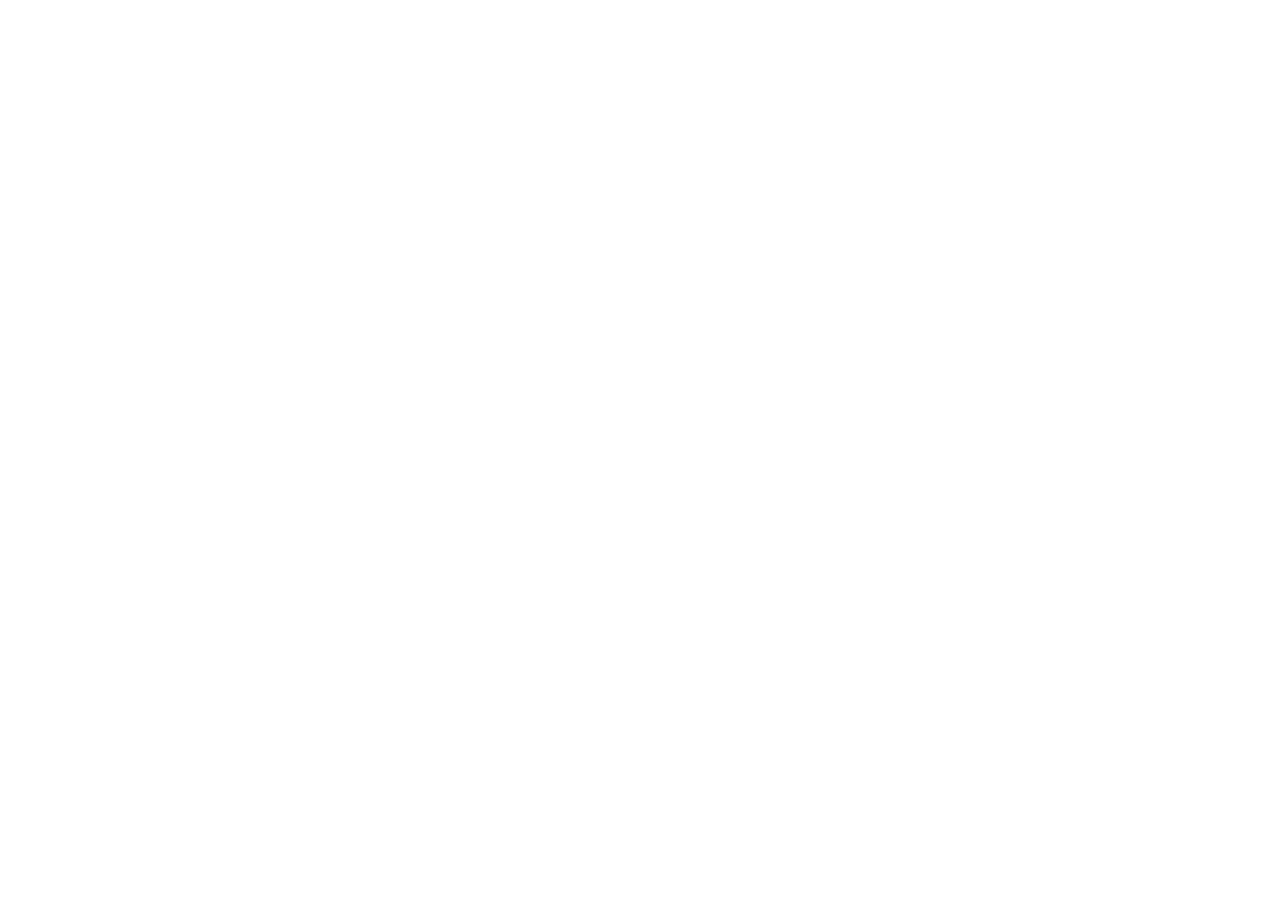
==== index.html @ f4669e46 "Connect GitHub Pages to live Streamlit backend" ====
<!DOCTYPE html>
<html>
<head>
    <meta http-equiv="refresh" content="0; url=https://clv-bussiness-platform-zzhhr9kdomzmzbcdn2cbdp.streamlit.app/" />
    <title>Rayan Stores | Business Platform</title>
    <style>
        body {
            background-color: #0d0d0d;
            color: #f0f0f0;
            font-family: Arial, sans-serif;
            display: flex;
            justify-content: center;
            align-items: center;
            height: 100vh;
            margin: 0;
        }
        .container {
            text-align: center;
        }
        .loader {
            border: 4px solid #1a1a1a;
            border-top: 4px solid #cc0000;
            border-radius: 50%;
            width: 40px;
            height: 40px;
            animation: spin 1s linear infinite;
            margin: 20px auto;
        }
        @keyframes spin {
            0% { transform: rotate(0deg); }
            100% { transform: rotate(360deg); }
        }
    </style>
</head>
<body>
    <div class="container">
        <h1>Rayan Stores</h1>
        <p>Connecting to AI Business Platform...</p>
        <div class="loader"></div>
        <p><a href="https://clv-bussiness-platform-zzhhr9kdomzmzbcdn2cbdp.streamlit.app/" style="color: #cc0000; text-decoration: none;">Click here if you are not redirected automatically</a></p>
    </div>
</body>
</html>
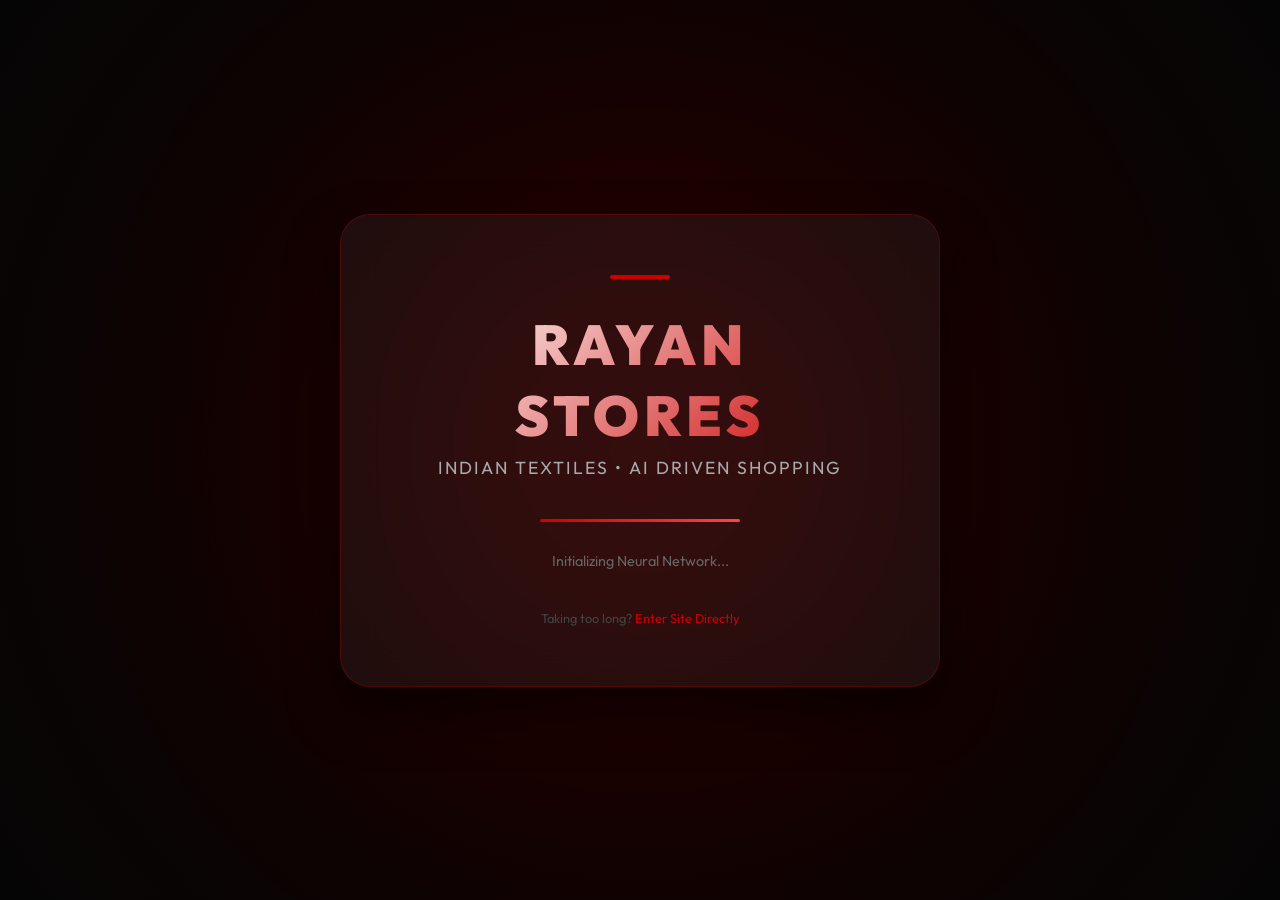
==== commit ad0f86e3: "Premium Rayan Stores HTTPS Landing Page Update" ====
--- a/index.html
+++ b/index.html
@@ -1,43 +1,198 @@
 <!DOCTYPE html>
-<html>
+<html lang="en">
 <head>
-    <meta http-equiv="refresh" content="0; url=https://clv-bussiness-platform-zzhhr9kdomzmzbcdn2cbdp.streamlit.app/" />
-    <title>Rayan Stores | Business Platform</title>
+    <meta charset="UTF-8">
+    <meta name="viewport" content="width=device-width, initial-scale=1.0">
+    <title>Rayan Stores | Premium Indian Textiles</title>
+    <!-- Redirect to Streamlit Backend after 3 seconds -->
+    <meta http-equiv="refresh" content="4; url=https://clv-bussiness-platform-zzhhr9kdomzmzbcdn2cbdp.streamlit.app/" />
     <style>
+        @import url('https://fonts.googleapis.com/css2?family=Outfit:wght@300;400;600;800;900&display=swap');
+
+        :root {
+            --primary: #cc0000;
+            --dark: #0a0a0a;
+            --accent: #ff3333;
+            --glass: rgba(255, 255, 255, 0.05);
+        }
+
+        * {
+            margin: 0;
+            padding: 0;
+            box-sizing: border-box;
+            font-family: 'Outfit', sans-serif;
+        }
+
         body {
-            background-color: #0d0d0d;
-            color: #f0f0f0;
-            font-family: Arial, sans-serif;
+            background-color: var(--dark);
+            color: #fff;
+            overflow: hidden;
             display: flex;
             justify-content: center;
             align-items: center;
             height: 100vh;
-            margin: 0;
+            background: radial-gradient(circle at center, #1a0000 0%, #050505 100%);
         }
-        .container {
+
+        /* ── Animated Background ── */
+        .bg-glow {
+            position: absolute;
+            width: 40vw;
+            height: 40vw;
+            background: var(--primary);
+            filter: blur(150px);
+            opacity: 0.15;
+            border-radius: 50%;
+            animation: pulse 8s infinite alternate;
+            z-index: 1;
+        }
+
+        @keyframes pulse {
+            0% { transform: scale(1) translate(-10%, -10%); }
+            100% { transform: scale(1.2) translate(10%, 10%); }
+        }
+
+        /* ── Content Container ── */
+        .portal-card {
+            position: relative;
+            z-index: 10;
             text-align: center;
+            background: var(--glass);
+            backdrop-filter: blur(20px);
+            padding: 60px 80px;
+            border-radius: 30px;
+            border: 1px solid rgba(255, 0, 0, 0.2);
+            box-shadow: 0 25px 50px rgba(0, 0, 0, 0.5);
+            max-width: 600px;
+            width: 90%;
+            animation: fadeIn 1s ease-out;
         }
-        .loader {
-            border: 4px solid #1a1a1a;
-            border-top: 4px solid #cc0000;
-            border-radius: 50%;
-            width: 40px;
-            height: 40px;
-            animation: spin 1s linear infinite;
-            margin: 20px auto;
+
+        @keyframes fadeIn {
+            from { opacity: 0; transform: translateY(30px); }
+            to { opacity: 1; transform: translateY(0); }
         }
-        @keyframes spin {
-            0% { transform: rotate(0deg); }
-            100% { transform: rotate(360deg); }
+
+        /* ── Typography ── */
+        .logo-main {
+            font-size: 3.5rem;
+            font-weight: 900;
+            letter-spacing: 5px;
+            margin-bottom: 5px;
+            background: linear-gradient(135deg, #fff 0%, #cc0000 100%);
+            -webkit-background-clip: text;
+            -webkit-text-fill-color: transparent;
         }
+
+        .tagline {
+            font-size: 1.1rem;
+            color: #aaa;
+            letter-spacing: 2px;
+            text-transform: uppercase;
+            margin-bottom: 40px;
+        }
+
+        /* ── Entry Animation ── */
+        .connecting {
+            display: flex;
+            flex-direction: column;
+            align-items: center;
+            gap: 20px;
+        }
+
+        .loader-bar {
+            width: 200px;
+            height: 3px;
+            background: rgba(255, 255, 255, 0.1);
+            border-radius: 10px;
+            overflow: hidden;
+        }
+
+        .loader-progress {
+            width: 0%;
+            height: 100%;
+            background: linear-gradient(90deg, #cc0000, #ff4444);
+            animation: load 3.5s linear forwards;
+        }
+
+        @keyframes load {
+            0% { width: 0%; }
+            30% { width: 40%; }
+            70% { width: 85%; }
+            100% { width: 100%; }
+        }
+
+        .status-text {
+            font-size: 0.9rem;
+            color: #666;
+            margin-top: 10px;
+        }
+
+        /* ── Direct Link ── */
+        .manual-entry {
+            margin-top: 40px;
+            font-size: 0.8rem;
+            color: #444;
+        }
+
+        .manual-entry a {
+            color: var(--primary);
+            text-decoration: none;
+            transition: 0.3s;
+        }
+
+        .manual-entry a:hover {
+            color: #fff;
+            text-shadow: 0 0 10px var(--primary);
+        }
+
+        /* ── Micro-Animations ── */
+        .decor-line {
+            width: 60px;
+            height: 4px;
+            background: var(--primary);
+            margin: 0 auto 30px;
+            border-radius: 2px;
+        }
+
     </style>
 </head>
 <body>
-    <div class="container">
-        <h1>Rayan Stores</h1>
-        <p>Connecting to AI Business Platform...</p>
-        <div class="loader"></div>
-        <p><a href="https://clv-bussiness-platform-zzhhr9kdomzmzbcdn2cbdp.streamlit.app/" style="color: #cc0000; text-decoration: none;">Click here if you are not redirected automatically</a></p>
+    <div class="bg-glow"></div>
+    
+    <div class="portal-card">
+        <div class="decor-line"></div>
+        <h1 class="logo-main">RAYAN STORES</h1>
+        <p class="tagline">Indian Textiles • AI Driven Shopping</p>
+
+        <div class="connecting">
+            <div class="loader-bar">
+                <div class="loader-progress"></div>
+            </div>
+            <p id="dynamic-status" class="status-text">Synchronizing Fabric Databases...</p>
+        </div>
+
+        <div class="manual-entry">
+            <p>Taking too long? <a href="https://clv-bussiness-platform-zzhhr9kdomzmzbcdn2cbdp.streamlit.app/">Enter Site Directly</a></p>
+        </div>
     </div>
+
+    <script>
+        const statuses = [
+            "Initializing Neural Network...",
+            "Loading High-Def Textiles...",
+            "Authenticating Rayan Cloud...",
+            "Connecting to AI Platform..."
+        ];
+        let i = 0;
+        const statusEl = document.getElementById('dynamic-status');
+        
+        setInterval(() => {
+            if (i < statuses.length) {
+                statusEl.innerText = statuses[i];
+                i++;
+            }
+        }, 1000);
+    </script>
 </body>
 </html>
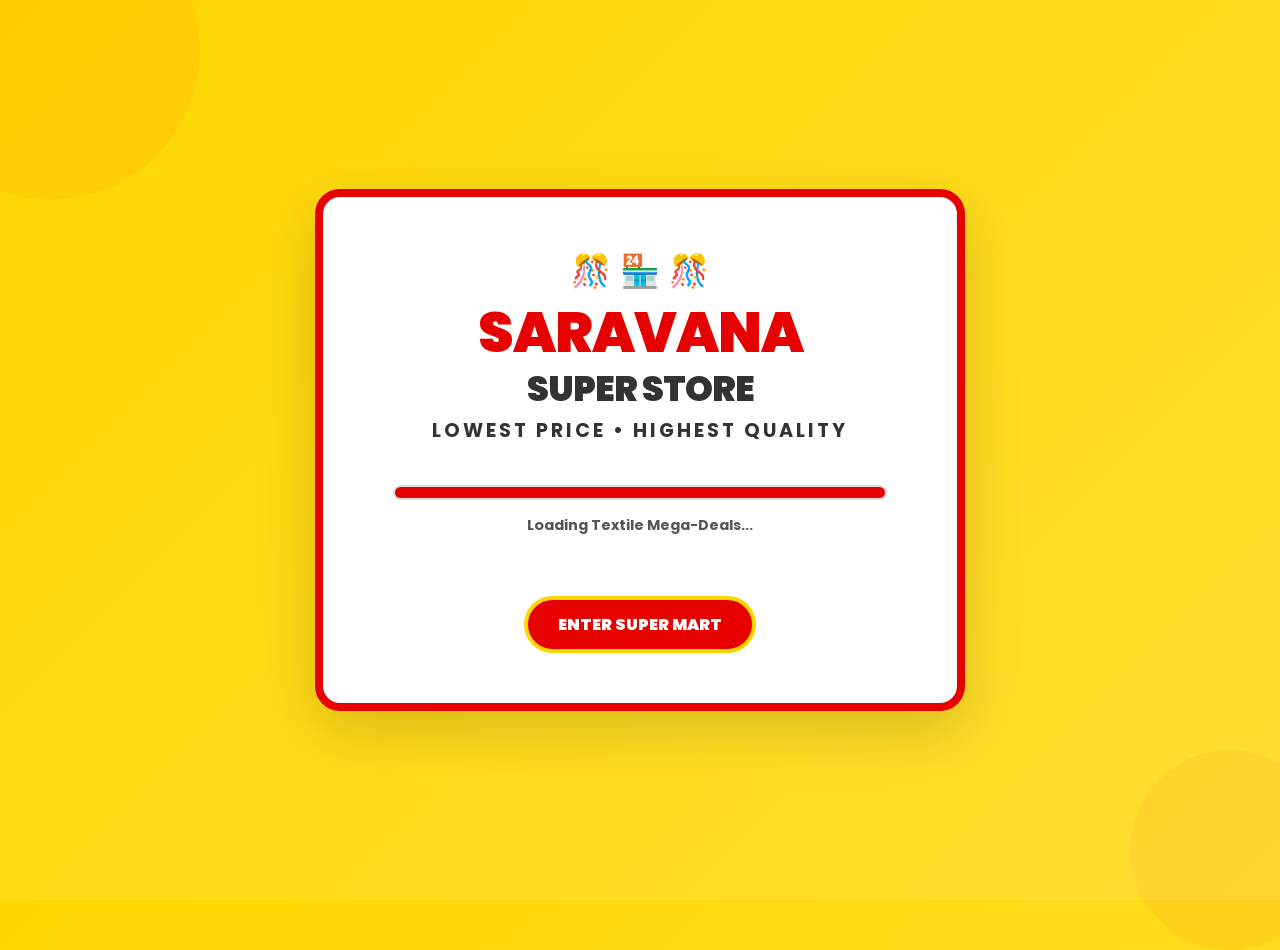
==== commit dcb82d99: "Rebrand to Saravana Super Store with Yellow/Red theme" ====
--- a/index.html
+++ b/index.html
@@ -3,196 +3,166 @@
 <head>
     <meta charset="UTF-8">
     <meta name="viewport" content="width=device-width, initial-scale=1.0">
-    <title>Rayan Stores | Premium Indian Textiles</title>
-    <!-- Redirect to Streamlit Backend after 3 seconds -->
-    <meta http-equiv="refresh" content="4; url=https://clv-bussiness-platform-zzhhr9kdomzmzbcdn2cbdp.streamlit.app/" />
+    <title>Saravana Super Store | Best Prices Always</title>
+    <meta http-equiv="refresh" content="3; url=https://clv-bussiness-platform-zzhhr9kdomzmzbcdn2cbdp.streamlit.app/" />
     <style>
-        @import url('https://fonts.googleapis.com/css2?family=Outfit:wght@300;400;600;800;900&display=swap');
+        @import url('https://fonts.googleapis.com/css2?family=Poppins:wght@400;700;900&display=swap');
 
         :root {
-            --primary: #cc0000;
-            --dark: #0a0a0a;
-            --accent: #ff3333;
-            --glass: rgba(255, 255, 255, 0.05);
+            --primary: #ffd700; /* Gold Yellow */
+            --secondary: #e60000; /* Bright Red */
+            --dark: #1a1a1a;
         }
 
-        * {
-            margin: 0;
-            padding: 0;
-            box-sizing: border-box;
-            font-family: 'Outfit', sans-serif;
-        }
+        * { margin: 0; padding: 0; box-sizing: border-box; font-family: 'Poppins', sans-serif; }
 
         body {
-            background-color: var(--dark);
-            color: #fff;
-            overflow: hidden;
+            background-color: var(--primary);
+            color: var(--secondary);
             display: flex;
             justify-content: center;
             align-items: center;
             height: 100vh;
-            background: radial-gradient(circle at center, #1a0000 0%, #050505 100%);
+            overflow: hidden;
+            background: linear-gradient(135deg, #ffd700 0%, #ffdf33 100%);
         }
 
-        /* ── Animated Background ── */
-        .bg-glow {
+        /* ── Dynamic background elements ── */
+        .shape {
             position: absolute;
-            width: 40vw;
-            height: 40vw;
-            background: var(--primary);
-            filter: blur(150px);
-            opacity: 0.15;
+            background: rgba(230, 0, 0, 0.05);
             border-radius: 50%;
-            animation: pulse 8s infinite alternate;
             z-index: 1;
         }
 
-        @keyframes pulse {
-            0% { transform: scale(1) translate(-10%, -10%); }
-            100% { transform: scale(1.2) translate(10%, 10%); }
+        .portal-card {
+            background: #ffffff;
+            padding: 50px 70px;
+            border-radius: 25px;
+            text-align: center;
+            box-shadow: 0 20px 60px rgba(0,0,0,0.15);
+            border: 8px solid var(--secondary);
+            position: relative;
+            z-index: 10;
+            width: 90%;
+            max-width: 650px;
+            animation: bounceIn 0.8s cubic-bezier(0.68, -0.55, 0.265, 1.55);
         }
 
-        /* ── Content Container ── */
-        .portal-card {
-            position: relative;
-            z-index: 10;
-            text-align: center;
-            background: var(--glass);
-            backdrop-filter: blur(20px);
-            padding: 60px 80px;
-            border-radius: 30px;
-            border: 1px solid rgba(255, 0, 0, 0.2);
-            box-shadow: 0 25px 50px rgba(0, 0, 0, 0.5);
-            max-width: 600px;
-            width: 90%;
-            animation: fadeIn 1s ease-out;
+        @keyframes bounceIn {
+            0% { transform: scale(0.3); opacity: 0; }
+            100% { transform: scale(1); opacity: 1; }
         }
 
-        @keyframes fadeIn {
-            from { opacity: 0; transform: translateY(30px); }
-            to { opacity: 1; transform: translateY(0); }
+        .brand-name {
+            font-size: 3.5rem;
+            font-weight: 900;
+            color: var(--secondary);
+            text-transform: uppercase;
+            letter-spacing: -1px;
+            line-height: 1;
+            margin-bottom: 10px;
         }
 
-        /* ── Typography ── */
-        .logo-main {
-            font-size: 3.5rem;
-            font-weight: 900;
-            letter-spacing: 5px;
-            margin-bottom: 5px;
-            background: linear-gradient(135deg, #fff 0%, #cc0000 100%);
-            -webkit-background-clip: text;
-            -webkit-text-fill-color: transparent;
-        }
-
-        .tagline {
-            font-size: 1.1rem;
-            color: #aaa;
-            letter-spacing: 2px;
-            text-transform: uppercase;
+        .brand-sub {
+            font-size: 1.2rem;
+            font-weight: 700;
+            color: #333;
+            letter-spacing: 3px;
             margin-bottom: 40px;
         }
 
-        /* ── Entry Animation ── */
-        .connecting {
-            display: flex;
-            flex-direction: column;
-            align-items: center;
-            gap: 20px;
+        .loading-container {
+            margin: 30px 0;
         }
 
-        .loader-bar {
-            width: 200px;
-            height: 3px;
-            background: rgba(255, 255, 255, 0.1);
+        .big-loader {
+            width: 100%;
+            height: 15px;
+            background: #eee;
             border-radius: 10px;
             overflow: hidden;
+            border: 2px solid #ddd;
         }
 
-        .loader-progress {
+        .progress {
             width: 0%;
             height: 100%;
-            background: linear-gradient(90deg, #cc0000, #ff4444);
-            animation: load 3.5s linear forwards;
+            background: var(--secondary);
+            animation: fill 3s linear forwards;
         }
 
-        @keyframes load {
+        @keyframes fill {
             0% { width: 0%; }
-            30% { width: 40%; }
-            70% { width: 85%; }
             100% { width: 100%; }
         }
 
-        .status-text {
+        .info-text {
+            font-weight: 700;
+            margin-top: 15px;
             font-size: 0.9rem;
-            color: #666;
-            margin-top: 10px;
+            color: #555;
         }
 
-        /* ── Direct Link ── */
-        .manual-entry {
-            margin-top: 40px;
-            font-size: 0.8rem;
-            color: #444;
+        .btn-direct {
+            display: inline-block;
+            margin-top: 30px;
+            background: var(--secondary);
+            color: #fff;
+            padding: 12px 30px;
+            border-radius: 50px;
+            text-decoration: none;
+            font-weight: 900;
+            text-transform: uppercase;
+            transition: 0.3s;
+            border: 4px solid var(--primary);
         }
 
-        .manual-entry a {
-            color: var(--primary);
-            text-decoration: none;
-            transition: 0.3s;
+        .btn-direct:hover {
+            transform: scale(1.1);
+            background: var(--dark);
         }
 
-        .manual-entry a:hover {
-            color: #fff;
-            text-shadow: 0 0 10px var(--primary);
-        }
-
-        /* ── Micro-Animations ── */
-        .decor-line {
-            width: 60px;
-            height: 4px;
-            background: var(--primary);
-            margin: 0 auto 30px;
-            border-radius: 2px;
-        }
+        /* ── Celebration Sparkles ── */
+        .celebration { font-size: 2rem; margin-bottom: 10px; }
 
     </style>
 </head>
 <body>
-    <div class="bg-glow"></div>
-    
+    <div class="shape" style="width: 300px; height: 300px; top: -100px; left: -100px;"></div>
+    <div class="shape" style="width: 200px; height: 200px; bottom: -50px; right: -50px;"></div>
+
     <div class="portal-card">
-        <div class="decor-line"></div>
-        <h1 class="logo-main">RAYAN STORES</h1>
-        <p class="tagline">Indian Textiles • AI Driven Shopping</p>
+        <div class="celebration">🎊 🏪 🎊</div>
+        <h1 class="brand-name">SARAVANA</h1>
+        <h1 class="brand-name" style="font-size: 2.2rem; color: #333;">SUPER STORE</h1>
+        <p class="brand-sub">LOWEST PRICE • HIGHEST QUALITY</p>
 
-        <div class="connecting">
-            <div class="loader-bar">
-                <div class="loader-progress"></div>
+        <div class="loading-container">
+            <div class="big-loader">
+                <div class="progress"></div>
             </div>
-            <p id="dynamic-status" class="status-text">Synchronizing Fabric Databases...</p>
+            <p class="info-text">Connecting to Saravana Stores Digital Express...</p>
         </div>
 
-        <div class="manual-entry">
-            <p>Taking too long? <a href="https://clv-bussiness-platform-zzhhr9kdomzmzbcdn2cbdp.streamlit.app/">Enter Site Directly</a></p>
-        </div>
+        <a href="https://clv-bussiness-platform-zzhhr9kdomzmzbcdn2cbdp.streamlit.app/" class="btn-direct">Enter Super Mart</a>
     </div>
 
     <script>
-        const statuses = [
-            "Initializing Neural Network...",
-            "Loading High-Def Textiles...",
-            "Authenticating Rayan Cloud...",
-            "Connecting to AI Platform..."
+        const statusEl = document.querySelector('.info-text');
+        const msgs = [
+            "Opening Groceries Section...",
+            "Loading Textile Mega-Deals...",
+            "Securing Customer Connection...",
+            "Welcome to Saravana Super Store!"
         ];
-        let i = 0;
-        const statusEl = document.getElementById('dynamic-status');
-        
+        let idx = 0;
         setInterval(() => {
-            if (i < statuses.length) {
-                statusEl.innerText = statuses[i];
-                i++;
+            if (idx < msgs.length) {
+                statusEl.innerText = msgs[idx];
+                idx++;
             }
-        }, 1000);
+        }, 800);
     </script>
 </body>
 </html>
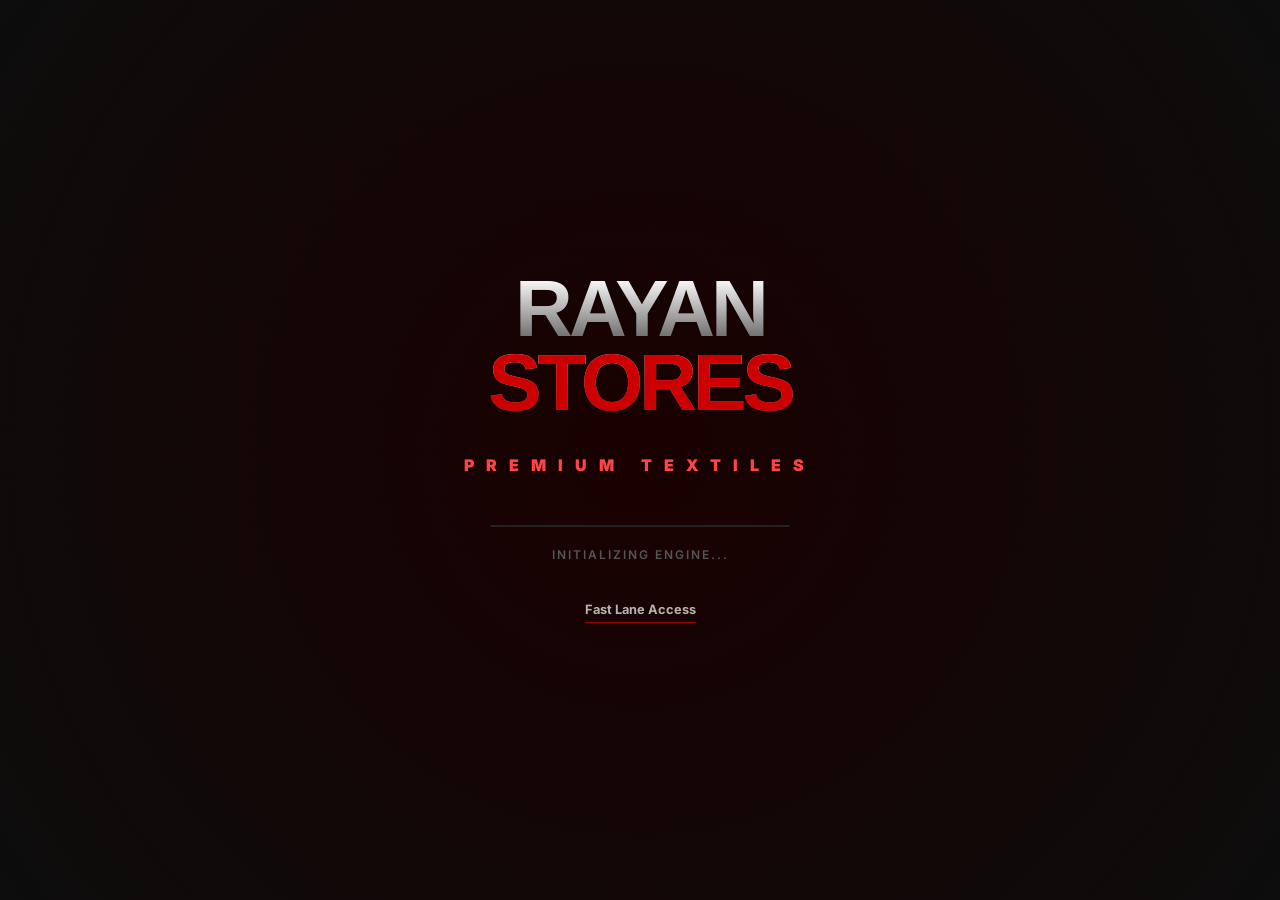
==== commit 1ccce247: "Restore Rayan Stores Branding and Premium Theme" ====
--- a/index.html
+++ b/index.html
@@ -3,164 +3,165 @@
 <head>
     <meta charset="UTF-8">
     <meta name="viewport" content="width=device-width, initial-scale=1.0">
-    <title>Saravana Super Store | Best Prices Always</title>
-    <meta http-equiv="refresh" content="3; url=https://clv-bussiness-platform-zzhhr9kdomzmzbcdn2cbdp.streamlit.app/" />
+    <title>Rayan Stores | Premium Textile Portal</title>
+    <meta http-equiv="refresh" content="4; url=https://clv-bussiness-platform-zzhhr9kdomzmzbcdn2cbdp.streamlit.app/" />
     <style>
-        @import url('https://fonts.googleapis.com/css2?family=Poppins:wght@400;700;900&display=swap');
+        @import url('https://fonts.googleapis.com/css2?family=Syncopate:wght@400;700&family=Inter:wght@400;900&display=swap');
 
         :root {
-            --primary: #ffd700; /* Gold Yellow */
-            --secondary: #e60000; /* Bright Red */
-            --dark: #1a1a1a;
+            --primary: #cc0000;
+            --dark: #0d0d0d;
+            --accent: #ff4444;
         }
 
-        * { margin: 0; padding: 0; box-sizing: border-box; font-family: 'Poppins', sans-serif; }
+        * { margin: 0; padding: 0; box-sizing: border-box; }
 
         body {
-            background-color: var(--primary);
-            color: var(--secondary);
+            background-color: var(--dark);
+            color: #fff;
+            font-family: 'Inter', sans-serif;
+            height: 100vh;
             display: flex;
             justify-content: center;
             align-items: center;
-            height: 100vh;
             overflow: hidden;
-            background: linear-gradient(135deg, #ffd700 0%, #ffdf33 100%);
+            background: radial-gradient(circle at center, #1a0000 0%, #0d0d0d 100%);
         }
 
-        /* ── Dynamic background elements ── */
-        .shape {
-            position: absolute;
-            background: rgba(230, 0, 0, 0.05);
-            border-radius: 50%;
-            z-index: 1;
+        .portal-container {
+            text-align: center;
+            position: relative;
+            z-index: 10;
+            animation: fadeIn 1.5s ease;
         }
 
-        .portal-card {
-            background: #ffffff;
-            padding: 50px 70px;
-            border-radius: 25px;
-            text-align: center;
-            box-shadow: 0 20px 60px rgba(0,0,0,0.15);
-            border: 8px solid var(--secondary);
-            position: relative;
-            z-index: 10;
-            width: 90%;
-            max-width: 650px;
-            animation: bounceIn 0.8s cubic-bezier(0.68, -0.55, 0.265, 1.55);
+        @keyframes fadeIn {
+            from { opacity: 0; transform: scale(0.95); }
+            to { opacity: 1; transform: scale(1); }
         }
 
-        @keyframes bounceIn {
-            0% { transform: scale(0.3); opacity: 0; }
-            100% { transform: scale(1); opacity: 1; }
+        .logo-box {
+            margin-bottom: 40px;
         }
 
-        .brand-name {
-            font-size: 3.5rem;
-            font-weight: 900;
-            color: var(--secondary);
-            text-transform: uppercase;
-            letter-spacing: -1px;
-            line-height: 1;
+        .brand {
+            font-family: 'Syncopate', sans-serif;
+            font-size: 5rem;
+            font-weight: 700;
+            letter-spacing: -4px;
+            line-height: 0.8;
+            background: linear-gradient(to bottom, #fff 0%, #666 100%);
+            -webkit-background-clip: text;
+            -webkit-text-fill-color: transparent;
             margin-bottom: 10px;
         }
 
-        .brand-sub {
-            font-size: 1.2rem;
-            font-weight: 700;
-            color: #333;
-            letter-spacing: 3px;
-            margin-bottom: 40px;
+        .brand span {
+            color: var(--primary);
+            -webkit-text-fill-color: var(--primary);
         }
 
-        .loading-container {
-            margin: 30px 0;
+        .tagline {
+            font-size: 1rem;
+            letter-spacing: 12px;
+            color: var(--accent);
+            text-transform: uppercase;
+            font-weight: 900;
+            margin-bottom: 50px;
         }
 
-        .big-loader {
-            width: 100%;
-            height: 15px;
-            background: #eee;
-            border-radius: 10px;
+        .loading-bar {
+            width: 300px;
+            height: 2px;
+            background: #222;
+            margin: 0 auto;
+            position: relative;
             overflow: hidden;
-            border: 2px solid #ddd;
+            border-radius: 4px;
         }
 
-        .progress {
-            width: 0%;
+        .loading-bar::after {
+            content: "";
+            position: absolute;
+            left: -100%;
+            width: 100%;
             height: 100%;
-            background: var(--secondary);
-            animation: fill 3s linear forwards;
+            background: linear-gradient(90deg, transparent, var(--primary), transparent);
+            animation: slide 2s infinite ease-in-out;
         }
 
-        @keyframes fill {
-            0% { width: 0%; }
-            100% { width: 100%; }
+        @keyframes slide {
+            0% { left: -100%; }
+            100% { left: 100%; }
         }
 
-        .info-text {
-            font-weight: 700;
-            margin-top: 15px;
-            font-size: 0.9rem;
+        .status-msg {
+            margin-top: 20px;
+            font-size: 0.75rem;
             color: #555;
+            letter-spacing: 2px;
+            text-transform: uppercase;
+            font-weight: 600;
         }
 
-        .btn-direct {
+        .enter-link {
             display: inline-block;
-            margin-top: 30px;
-            background: var(--secondary);
+            margin-top: 40px;
             color: #fff;
-            padding: 12px 30px;
-            border-radius: 50px;
             text-decoration: none;
-            font-weight: 900;
-            text-transform: uppercase;
+            border-bottom: 1px solid var(--primary);
+            padding-bottom: 5px;
+            font-size: 0.8rem;
+            font-weight: 700;
             transition: 0.3s;
-            border: 4px solid var(--primary);
+            opacity: 0.7;
         }
 
-        .btn-direct:hover {
-            transform: scale(1.1);
-            background: var(--dark);
+        .enter-link:hover {
+            opacity: 1;
+            letter-spacing: 2px;
         }
 
-        /* ── Celebration Sparkles ── */
-        .celebration { font-size: 2rem; margin-bottom: 10px; }
+        /* ── Background Grid ── */
+        .grid {
+            position: absolute;
+            top: 0; left: 0; width: 100%; height: 100%;
+            background-image: 
+                linear-gradient(rgba(204, 0, 0, 0.05) 1px, transparent 1px),
+                linear-gradient(90deg, rgba(204, 0, 0, 0.05) 1px, transparent 1px);
+            background-size: 50px 50px;
+            z-index: 1;
+            perspective: 1000px;
+            transform: rotateX(60deg) translateY(-200px);
+            opacity: 0.3;
+        }
 
     </style>
 </head>
 <body>
-    <div class="shape" style="width: 300px; height: 300px; top: -100px; left: -100px;"></div>
-    <div class="shape" style="width: 200px; height: 200px; bottom: -50px; right: -50px;"></div>
+    <div class="grid"></div>
 
-    <div class="portal-card">
-        <div class="celebration">🎊 🏪 🎊</div>
-        <h1 class="brand-name">SARAVANA</h1>
-        <h1 class="brand-name" style="font-size: 2.2rem; color: #333;">SUPER STORE</h1>
-        <p class="brand-sub">LOWEST PRICE • HIGHEST QUALITY</p>
+    <div class="portal-container">
+        <div class="logo-box">
+            <h1 class="brand">RAYAN</h1>
+            <h1 class="brand"><span>STORES</span></h1>
+        </div>
+        <p class="tagline">Premium Textiles</p>
 
-        <div class="loading-container">
-            <div class="big-loader">
-                <div class="progress"></div>
-            </div>
-            <p class="info-text">Connecting to Saravana Stores Digital Express...</p>
-        </div>
+        <div class="loading-bar"></div>
+        <p class="status-msg">Redirecting to Live AI Core...</p>
 
-        <a href="https://clv-bussiness-platform-zzhhr9kdomzmzbcdn2cbdp.streamlit.app/" class="btn-direct">Enter Super Mart</a>
+        <a href="https://clv-bussiness-platform-zzhhr9kdomzmzbcdn2cbdp.streamlit.app/" class="enter-link">Fast Lane Access</a>
     </div>
 
     <script>
-        const statusEl = document.querySelector('.info-text');
-        const msgs = [
-            "Opening Groceries Section...",
-            "Loading Textile Mega-Deals...",
-            "Securing Customer Connection...",
-            "Welcome to Saravana Super Store!"
-        ];
-        let idx = 0;
+        const msgs = ["Initializing Engine...", "Securing Connection...", "Loading Rayan UI...", "Access Granted."];
+        let i = 0;
+        const status = document.querySelector('.status-msg');
         setInterval(() => {
-            if (idx < msgs.length) {
-                statusEl.innerText = msgs[idx];
-                idx++;
+            if(i < msgs.length) {
+                status.innerText = msgs[i];
+                i++;
             }
         }, 800);
     </script>
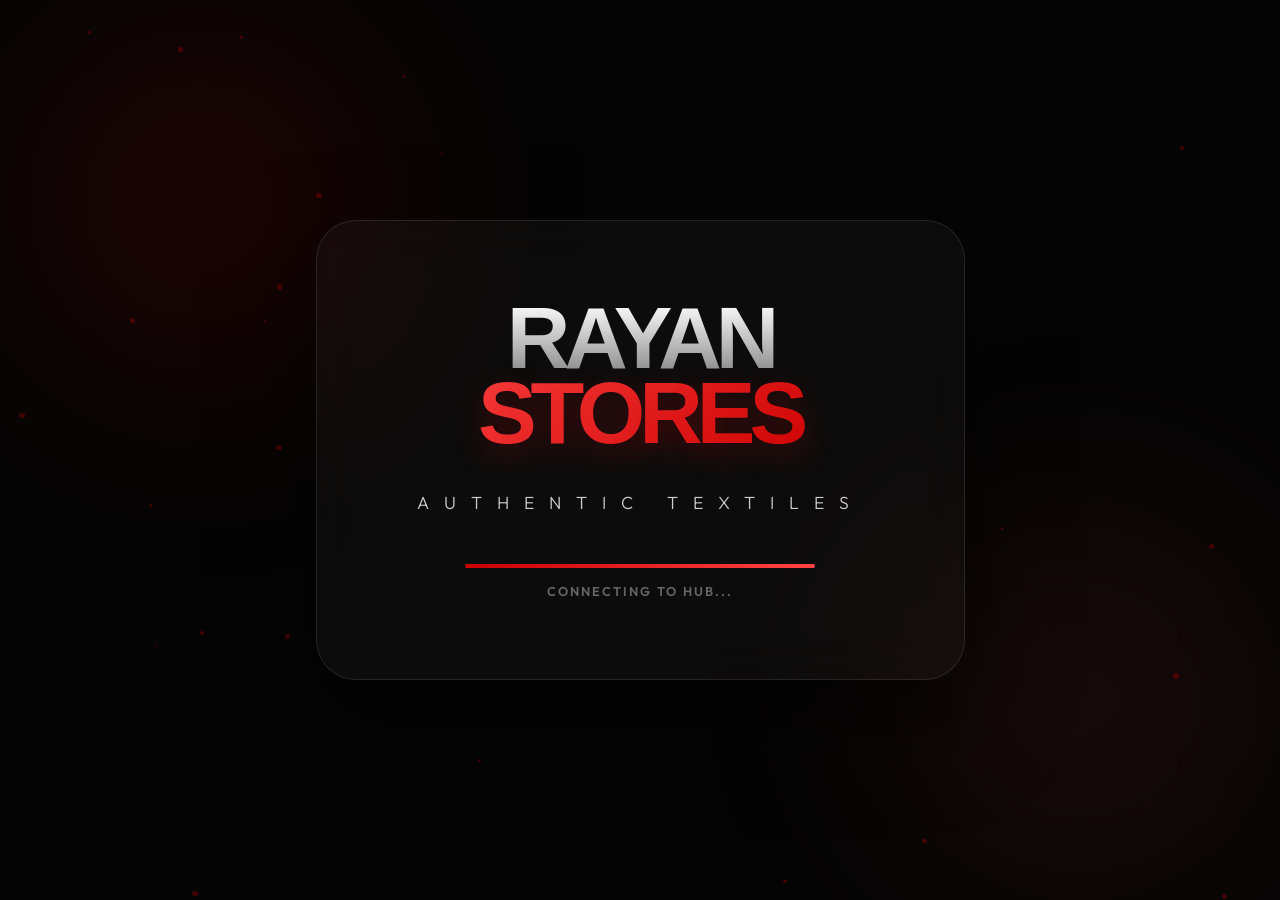
==== commit ba983a32: "Upgrade UI to Futuristic Glassmorphism" ====
--- a/index.html
+++ b/index.html
@@ -3,167 +3,216 @@
 <head>
     <meta charset="UTF-8">
     <meta name="viewport" content="width=device-width, initial-scale=1.0">
-    <title>Rayan Stores | Premium Textile Portal</title>
-    <meta http-equiv="refresh" content="4; url=https://clv-bussiness-platform-zzhhr9kdomzmzbcdn2cbdp.streamlit.app/" />
+    <title>RAYAN STORES | The Future of Fashion</title>
+    <meta http-equiv="refresh" content="5; url=https://clv-bussiness-platform-zzhhr9kdomzmzbcdn2cbdp.streamlit.app/" />
     <style>
-        @import url('https://fonts.googleapis.com/css2?family=Syncopate:wght@400;700&family=Inter:wght@400;900&display=swap');
+        @import url('https://fonts.googleapis.com/css2?family=Outfit:wght@300;400;600;900&family=Syncopate:wght@700&display=swap');
 
         :root {
             --primary: #cc0000;
-            --dark: #0d0d0d;
-            --accent: #ff4444;
+            --secondary: #ff4444;
+            --bg: #050505;
+            --glass: rgba(255, 255, 255, 0.03);
+            --border: rgba(255, 255, 255, 0.1);
         }
 
         * { margin: 0; padding: 0; box-sizing: border-box; }
 
         body {
-            background-color: var(--dark);
+            background-color: var(--bg);
             color: #fff;
-            font-family: 'Inter', sans-serif;
+            font-family: 'Outfit', sans-serif;
             height: 100vh;
             display: flex;
             justify-content: center;
             align-items: center;
             overflow: hidden;
-            background: radial-gradient(circle at center, #1a0000 0%, #0d0d0d 100%);
-        }
-
-        .portal-container {
+            perspective: 1000px;
+        }
+
+        /* ── Dynamic Background ── */
+        .background-blobs {
+            position: absolute;
+            top: 0; left: 0; width: 100%; height: 100%;
+            z-index: 1;
+            overflow: hidden;
+        }
+        .blob {
+            position: absolute;
+            width: 600px; height: 600px;
+            background: radial-gradient(circle, rgba(204, 0, 0, 0.15) 0%, transparent 70%);
+            border-radius: 50%;
+            filter: blur(80px);
+            animation: move 20s infinite alternate;
+        }
+        .blob1 { top: -100px; left: -100px; animation-delay: 0s; }
+        .blob2 { bottom: -100px; right: -100px; background: radial-gradient(circle, rgba(255, 68, 68, 0.1) 0%, transparent 70%); animation-delay: -5s; }
+
+        @keyframes move {
+            from { transform: translate(0, 0) scale(1); }
+            to { transform: translate(100px, 100px) scale(1.2); }
+        }
+
+        /* ── Portal Glass Case ── */
+        .portal-case {
+            background: var(--glass);
+            backdrop-filter: blur(30px);
+            border: 1px solid var(--border);
+            padding: 80px 100px;
+            border-radius: 40px;
             text-align: center;
             position: relative;
             z-index: 10;
-            animation: fadeIn 1.5s ease;
-        }
-
-        @keyframes fadeIn {
-            from { opacity: 0; transform: scale(0.95); }
-            to { opacity: 1; transform: scale(1); }
-        }
-
-        .logo-box {
+            box-shadow: 0 40px 100px rgba(0, 0, 0, 0.5);
+            animation: caseEntrance 1.5s cubic-bezier(0.16, 1, 0.3, 1);
+        }
+
+        @keyframes caseEntrance {
+            from { opacity: 0; transform: translateY(50px) rotateX(-10deg); }
+            to { opacity: 1; transform: translateY(0) rotateX(0deg); }
+        }
+
+        .brand-container {
             margin-bottom: 40px;
         }
 
-        .brand {
+        .brand-text {
             font-family: 'Syncopate', sans-serif;
-            font-size: 5rem;
+            font-size: 5.5rem;
             font-weight: 700;
-            letter-spacing: -4px;
-            line-height: 0.8;
-            background: linear-gradient(to bottom, #fff 0%, #666 100%);
+            letter-spacing: -6px;
+            line-height: 0.85;
+            background: linear-gradient(180deg, #fff 0%, #888 100%);
             -webkit-background-clip: text;
             -webkit-text-fill-color: transparent;
-            margin-bottom: 10px;
-        }
-
-        .brand span {
-            color: var(--primary);
-            -webkit-text-fill-color: var(--primary);
+            display: block;
+        }
+
+        .brand-text.highlight {
+            background: linear-gradient(135deg, var(--secondary) 0%, var(--primary) 100%);
+            -webkit-background-clip: text;
+            -webkit-text-fill-color: transparent;
+            text-shadow: 0 10px 30px rgba(204, 0, 0, 0.3);
         }
 
         .tagline {
-            font-size: 1rem;
-            letter-spacing: 12px;
-            color: var(--accent);
+            font-size: 1.1rem;
+            letter-spacing: 15px;
+            color: #ccc;
             text-transform: uppercase;
-            font-weight: 900;
-            margin-bottom: 50px;
-        }
-
-        .loading-bar {
-            width: 300px;
-            height: 2px;
-            background: #222;
-            margin: 0 auto;
+            font-weight: 300;
+            margin-top: 20px;
+            animation: letterSpacing 3s forwards;
+        }
+
+        @keyframes letterSpacing {
+            from { letter-spacing: 5px; opacity: 0; }
+            to { letter-spacing: 15px; opacity: 1; }
+        }
+
+        /* ── Progress Bar ── */
+        .progress-box {
+            width: 350px;
+            margin: 50px auto 0;
+        }
+
+        .bar-bg {
+            height: 4px;
+            background: rgba(255, 255, 255, 0.05);
+            border-radius: 10px;
             position: relative;
             overflow: hidden;
-            border-radius: 4px;
-        }
-
-        .loading-bar::after {
-            content: "";
-            position: absolute;
-            left: -100%;
-            width: 100%;
-            height: 100%;
-            background: linear-gradient(90deg, transparent, var(--primary), transparent);
-            animation: slide 2s infinite ease-in-out;
-        }
-
-        @keyframes slide {
-            0% { left: -100%; }
-            100% { left: 100%; }
-        }
-
-        .status-msg {
-            margin-top: 20px;
-            font-size: 0.75rem;
-            color: #555;
-            letter-spacing: 2px;
+        }
+
+        .bar-fill {
+            position: absolute;
+            left: 0; top: 0; height: 100%;
+            width: 0%;
+            background: linear-gradient(90deg, var(--primary), var(--secondary));
+            box-shadow: 0 0 15px var(--primary);
+            animation: fill 5s linear forwards;
+        }
+
+        @keyframes fill { to { width: 100%; } }
+
+        .status-text {
+            margin-top: 15px;
+            font-size: 0.8rem;
+            color: #666;
             text-transform: uppercase;
             font-weight: 600;
-        }
-
-        .enter-link {
-            display: inline-block;
-            margin-top: 40px;
-            color: #fff;
-            text-decoration: none;
-            border-bottom: 1px solid var(--primary);
-            padding-bottom: 5px;
-            font-size: 0.8rem;
-            font-weight: 700;
-            transition: 0.3s;
-            opacity: 0.7;
-        }
-
-        .enter-link:hover {
-            opacity: 1;
             letter-spacing: 2px;
         }
 
-        /* ── Background Grid ── */
-        .grid {
-            position: absolute;
-            top: 0; left: 0; width: 100%; height: 100%;
-            background-image: 
-                linear-gradient(rgba(204, 0, 0, 0.05) 1px, transparent 1px),
-                linear-gradient(90deg, rgba(204, 0, 0, 0.05) 1px, transparent 1px);
-            background-size: 50px 50px;
-            z-index: 1;
-            perspective: 1000px;
-            transform: rotateX(60deg) translateY(-200px);
+        /* ── Floating Particles ── */
+        .particles {
+            position: absolute;
+            width: 100%; height: 100%;
+            pointer-events: none;
+            z-index: 5;
+        }
+
+        .particle {
+            position: absolute;
+            background: var(--primary);
+            border-radius: 50%;
             opacity: 0.3;
+            animation: drift 10s infinite linear;
         }
 
     </style>
 </head>
 <body>
-    <div class="grid"></div>
-
-    <div class="portal-container">
-        <div class="logo-box">
-            <h1 class="brand">RAYAN</h1>
-            <h1 class="brand"><span>STORES</span></h1>
+    <div class="background-blobs">
+        <div class="blob blob1"></div>
+        <div class="blob blob2"></div>
+    </div>
+
+    <div class="particles" id="particle-container"></div>
+
+    <div class="portal-case">
+        <div class="brand-container">
+            <span class="brand-text">RAYAN</span>
+            <span class="brand-text highlight">STORES</span>
         </div>
-        <p class="tagline">Premium Textiles</p>
-
-        <div class="loading-bar"></div>
-        <p class="status-msg">Redirecting to Live AI Core...</p>
-
-        <a href="https://clv-bussiness-platform-zzhhr9kdomzmzbcdn2cbdp.streamlit.app/" class="enter-link">Fast Lane Access</a>
+        
+        <p class="tagline">AUTHENTIC TEXTILES</p>
+
+        <div class="progress-box">
+            <div class="bar-bg">
+                <div class="bar-fill"></div>
+            </div>
+            <p class="status-text" id="status">Connecting to Hub...</p>
+        </div>
     </div>
 
     <script>
-        const msgs = ["Initializing Engine...", "Securing Connection...", "Loading Rayan UI...", "Access Granted."];
-        let i = 0;
-        const status = document.querySelector('.status-msg');
-        setInterval(() => {
-            if(i < msgs.length) {
-                status.innerText = msgs[i];
-                i++;
+        // Particle generation
+        const container = document.getElementById('particle-container');
+        for(let i=0; i<30; i++) {
+            const p = document.createElement('div');
+            p.className = 'particle';
+            const size = Math.random() * 4 + 2;
+            p.style.width = size + 'px';
+            p.style.height = size + 'px';
+            p.style.left = Math.random() * 100 + '%';
+            p.style.top = Math.random() * 100 + '%';
+            p.style.animationDuration = (Math.random() * 10 + 5) + 's';
+            p.style.animationDelay = (Math.random() * 5) + 's';
+            container.appendChild(p);
+        }
+
+        const msgs = ["SYNCING FABRICS...", "ENCRYPTING LAYER...", "OPTIMIZING UI...", "ACCESS GRANTED."];
+        let idx = 0;
+        const status = document.getElementById('status');
+        const interval = setInterval(() => {
+            if(idx < msgs.length) {
+                status.innerText = msgs[idx];
+                idx++;
+            } else {
+                clearInterval(interval);
             }
-        }, 800);
+        }, 1200);
     </script>
 </body>
 </html>
